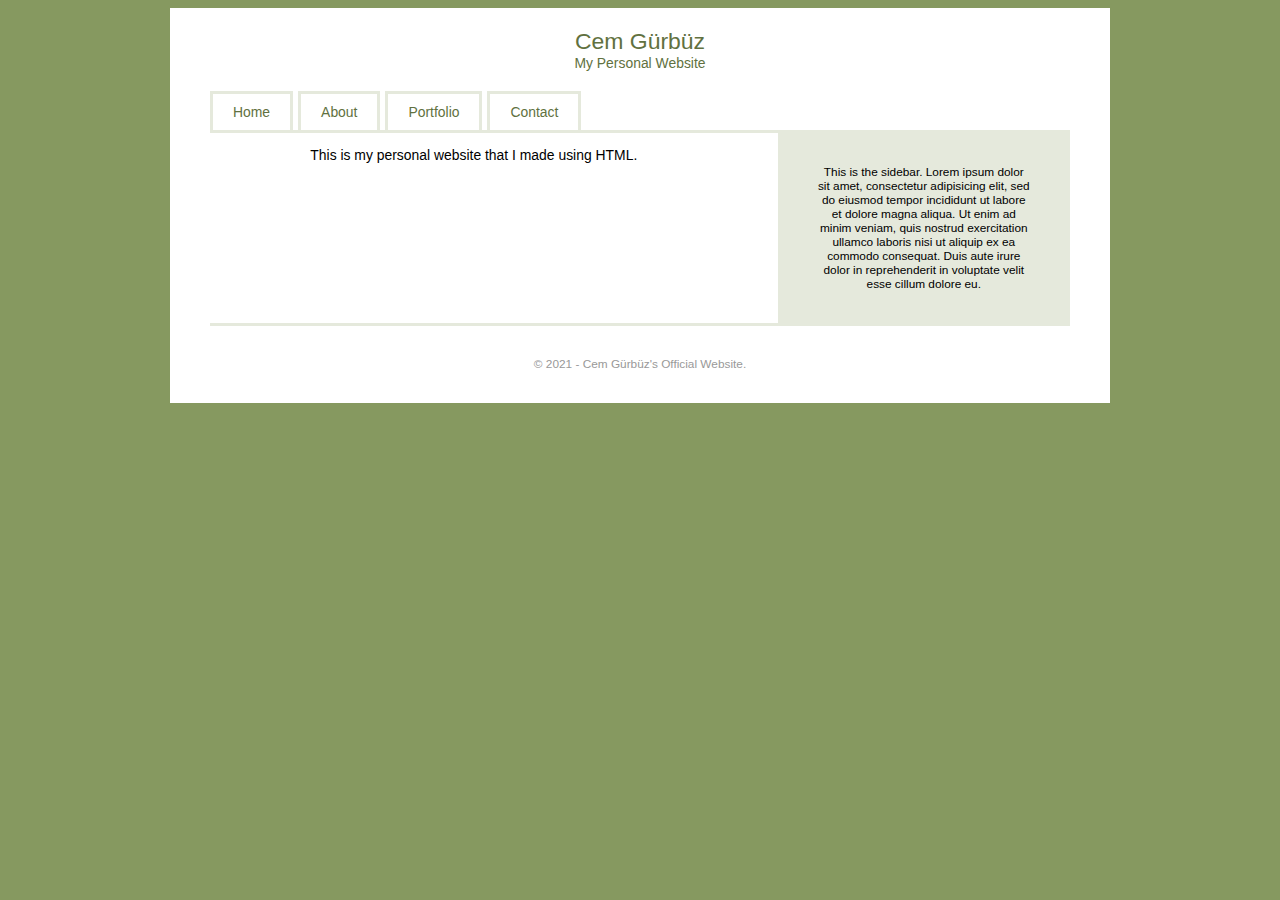
==== index.html @ a9a776cd "My first commit" ====
<!DOCTYPE html>
<html>
	
	<head>
		<meta charset="utf-8">
		<title>Cem Gürbüz</title>
		<link rel="stylesheet" href="css/screen.css">
	</head>
	
	<body>
		
		<div class="container">
			<header>
				<h1>Cem Gürbüz</h1>
				<p>My Personal Website</p>
				
				<nav class="site-nav">
					<ul class="group">
						<li><a href="index.html">Home</a></li>
						<li><a href="about.html">About</a></li>
						<li><a href="portfolio.html">Portfolio</a></li>
						<li><a href="contact.html">Contact</a></li>
					</ul>
				</nav>
			</header>
			
			<div class="content-area group">
				
				<div class="main-area">
					<p>This is my personal website that I made using HTML.</p>
				</div>

				<aside class="sidebar">
					<p>This is the sidebar. Lorem ipsum dolor sit amet, consectetur adipisicing elit, sed do eiusmod tempor incididunt ut labore et dolore magna aliqua. Ut enim ad minim veniam, quis nostrud exercitation ullamco laboris nisi ut aliquip ex ea commodo consequat. Duis aute irure dolor in reprehenderit in voluptate velit esse cillum dolore eu.</p>
				</aside>
				
			</div>

			<footer>
				<p>&copy; 2021 - Cem Gürbüz's Official Website.</p>
			</footer>
		</div>
		
	</body>
	
</html>
---- css/screen.css ----
html {
	background-color: #869960;
}

body{
	font-family: Tahoma, sans-serif;
	font-size: 87%;
	text-align: center;
}

.container {
	width: 940px;
	margin-left: auto;
	margin-right: auto;
	background-color: #FFF;
	padding-left: 40px;
	padding-right: 40px;
	box-sizing: border-box;
}
header{
	padding-top: 20px;
	color: #617140;
	text-align: center;
}

header h1{
	margin: 0;
	font-weight: normal;
	font-size: 165%;
}
header p{
	margin: 0;
}
 
/* Site Navigation */
.site-nav{
	margin-top: 20px;
}

.site-nav ul{
	margin: 0;
	padding: 0;
}

.site-nav li{
	list-style: none;
	float: left;
	margin-right: 5px;
}

.site-nav a {
	display: block;
	color: #617140;
	text-decoration: none;
	padding: 10px 20px;
	border: 3px solid #e5e9dc;
	border-bottom: none;
}

.site-nav a:hover{
	background-color: #e5e9dc;
}

/* End Site Navigation */


.content-area {
	border-top: 3px solid #e5e9dc;
	border-bottom: 3px solid #e5e9dc;
}

.main-area {
	width: 66%;
	float: left;
	padding-right: 40px;
	box-sizing: border-box;
}

.sidebar {
	width: 34%;
	float: left;
	background-color: #e5e9dc;
	padding: 20px 40px;
	box-sizing: border-box;
	font-size: 85%;
}

footer{
	text-align: center;
	font-size: 85%;
	color: #999;
	padding-bottom: 20px;
	padding-top: 20px;
}

.fix {
	clear: both;
}

.group:before,
.group:after {
	content: "";
	display: table;
}

.group:after {
	clear: both;
}

.group {
	zoom: 1;
}
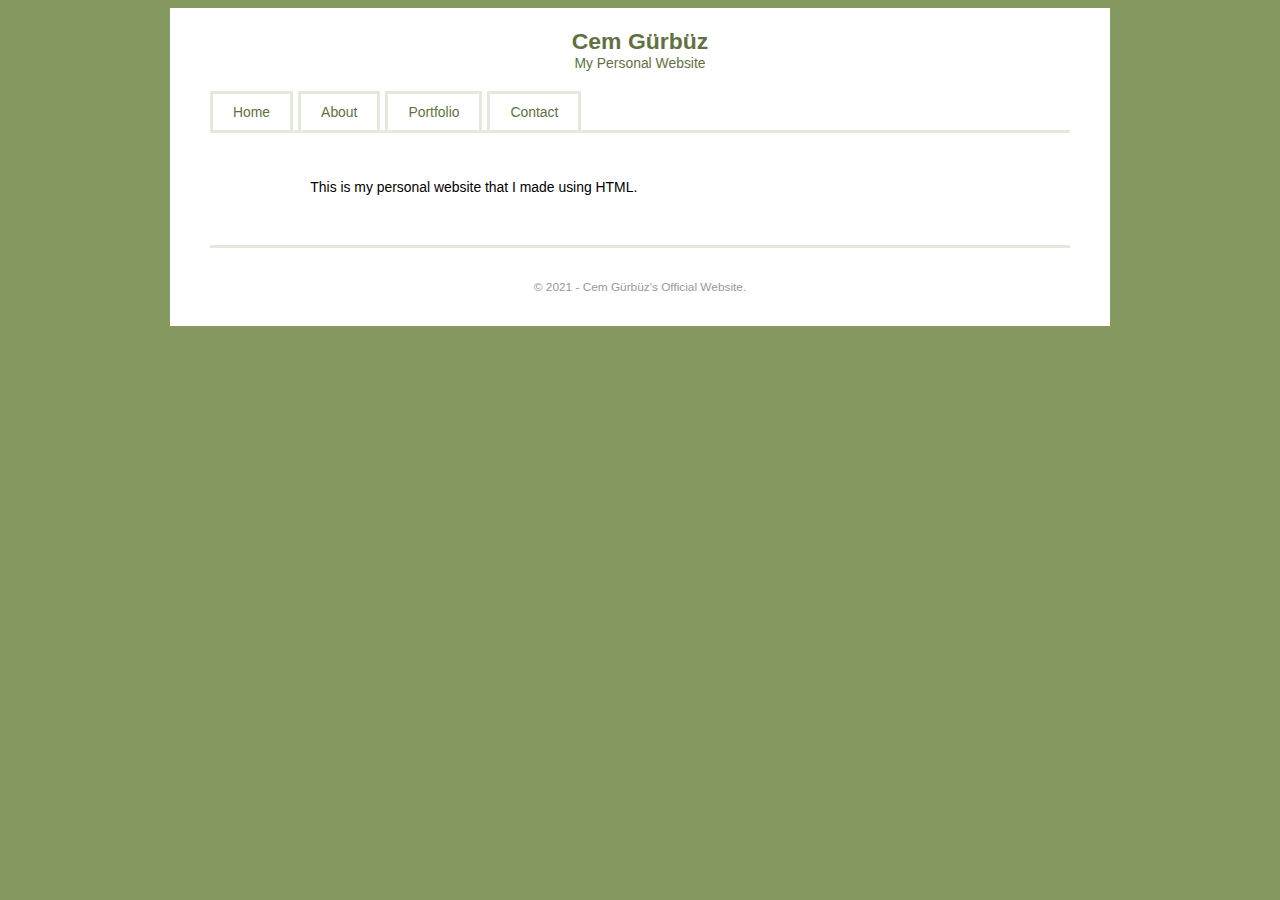
==== commit 038c75b7: "I upgraded something" ====
--- a/index.html
+++ b/index.html
@@ -25,14 +25,11 @@
 			</header>
 			
 			<div class="content-area group">
-				
-				<div class="main-area">
+				<br/><br/>
+			  <div class="main-area">
 					<p>This is my personal website that I made using HTML.</p>
 				</div>
-
-				<aside class="sidebar">
-					<p>This is the sidebar. Lorem ipsum dolor sit amet, consectetur adipisicing elit, sed do eiusmod tempor incididunt ut labore et dolore magna aliqua. Ut enim ad minim veniam, quis nostrud exercitation ullamco laboris nisi ut aliquip ex ea commodo consequat. Duis aute irure dolor in reprehenderit in voluptate velit esse cillum dolore eu.</p>
-				</aside>
+				<br/><br/><br/><br/><br/>
 				
 			</div>
 
--- a/css/screen.css
+++ b/css/screen.css
@@ -25,7 +25,6 @@
 
 header h1{
 	margin: 0;
-	font-weight: normal;
 	font-size: 165%;
 }
 header p{
@@ -85,6 +84,11 @@
 	font-size: 85%;
 }
 
+.green-text{
+	color: #617140;
+	text-align: left;
+}
+
 footer{
 	text-align: center;
 	font-size: 85%;
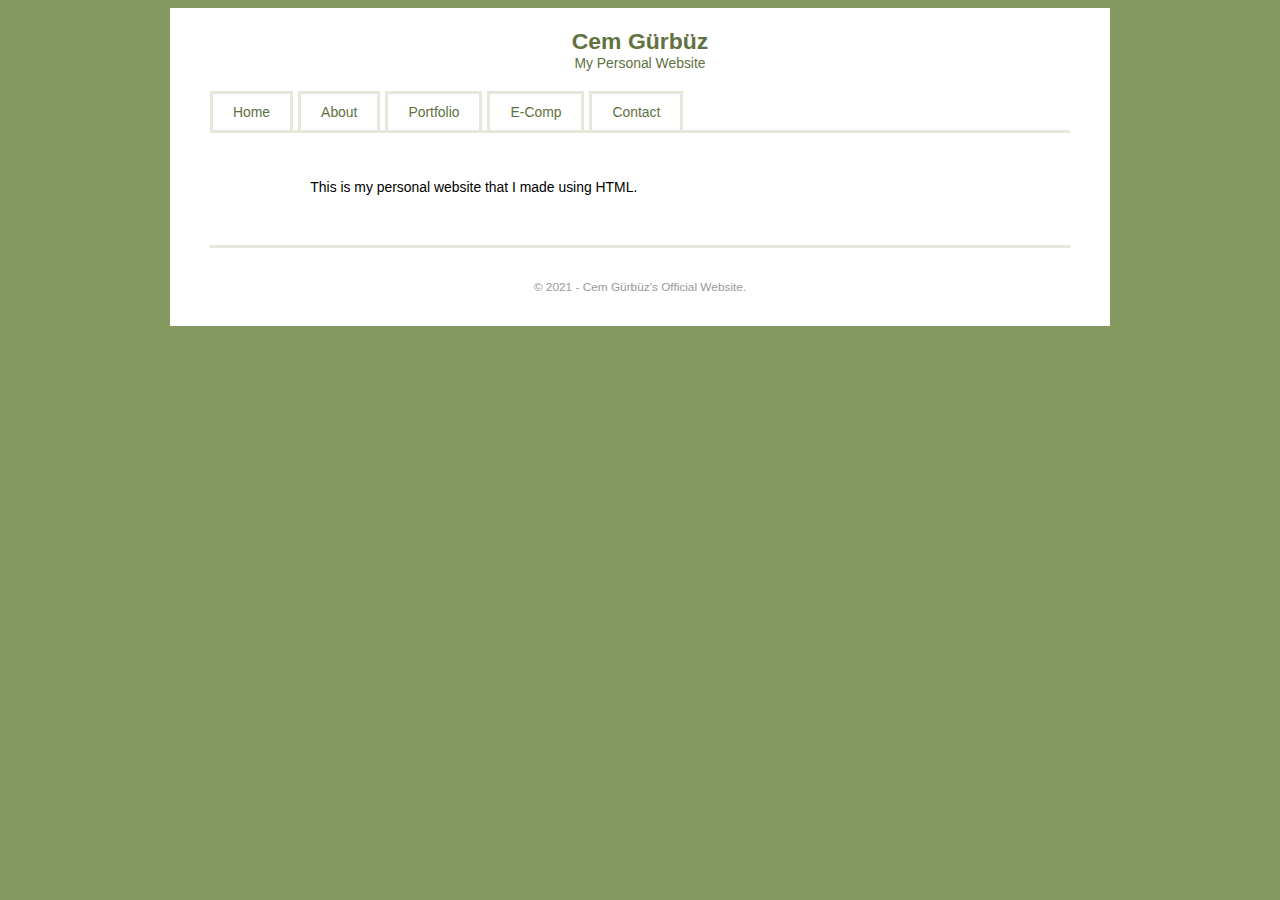
==== commit 6db0f3b4: "e-comp added" ====
--- a/index.html
+++ b/index.html
@@ -19,6 +19,7 @@
 						<li><a href="index.html">Home</a></li>
 						<li><a href="about.html">About</a></li>
 						<li><a href="portfolio.html">Portfolio</a></li>
+						<li><a href="e-comp.html">E-Comp</a></li>
 						<li><a href="contact.html">Contact</a></li>
 					</ul>
 				</nav>
--- a/css/screen.css
+++ b/css/screen.css
@@ -89,6 +89,10 @@
 	text-align: left;
 }
 
+.link-color{
+	color: #617140;
+}
+
 footer{
 	text-align: center;
 	font-size: 85%;
